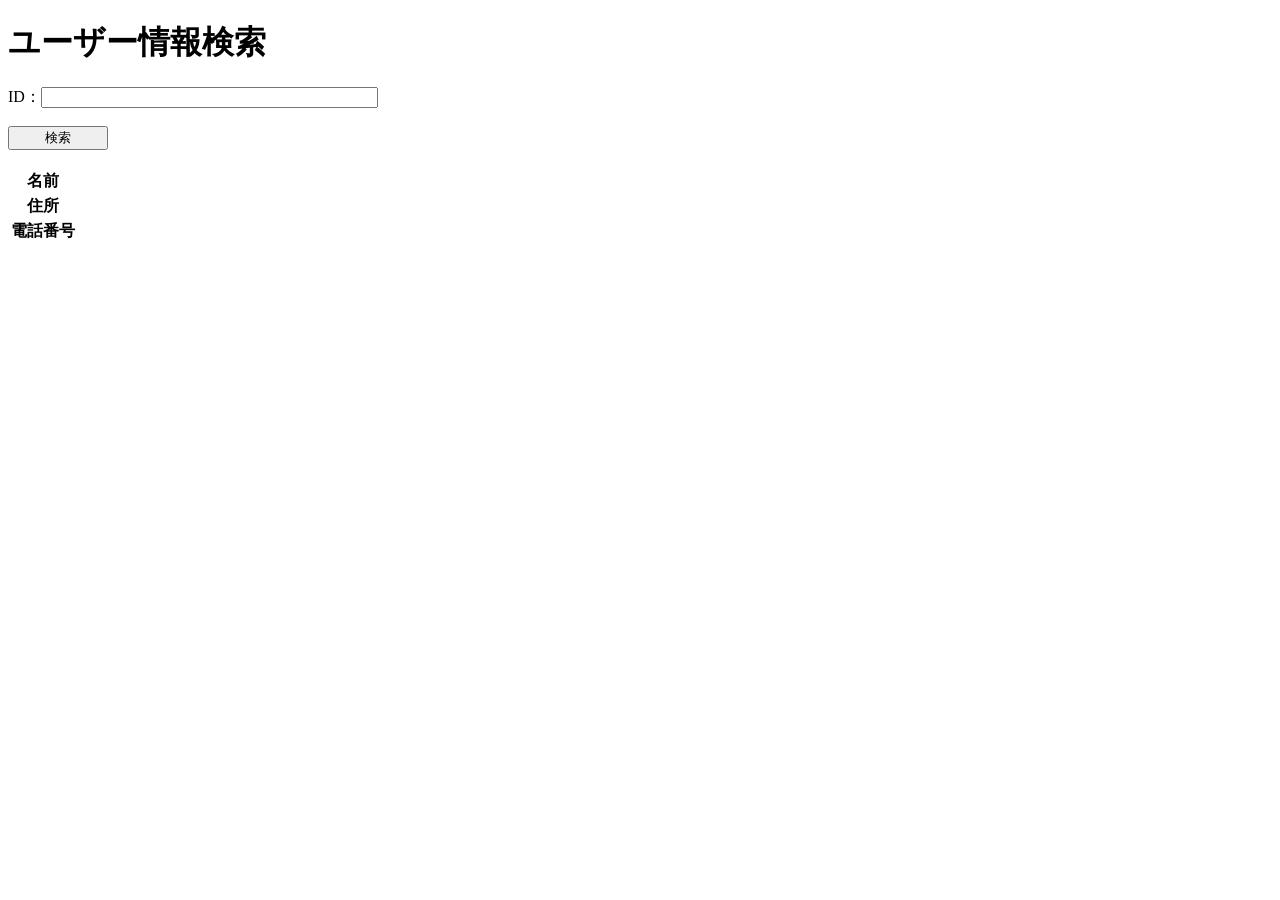
==== springSample/demo/src/main/resources/templates/user/search.html @ 9f703580 "Spring Boot + MyBatisでデータベースに接続する方法" ====
<!DOCTYPE html>
<html xmlns="http://www.w3.org/1999/xhtml"
    xmlns:th="http://www.thymeleaf.org">
<head>
<title>ユーザー情報検索</title>
<link href="/css/list.css" rel="stylesheet"></link>
<meta charset="utf-8" />
</head>
<body>
    <h1>ユーザー情報検索</h1>
    <form th:action="@{/user/id_search}" th:object="${userSearchRequest}"
        th:method="post">
        <div>
            ID：<input type="text" th:field="*{id}" size="40" />
        </div>
        <br />
        <div>
            <input type="submit" value="検索" style="width: 100px;" />
        </div>
        <br />
    </form>
    <div th:if="${userinfo}">
        <table th:object="${userinfo}">
            <tr>
                <th class="cell_title">名前</th>
                <td th:text="*{name}"></td>
            </tr>
            <tr>
                <th class="cell_title">住所</th>
                <td th:text="*{address}"></td>
            </tr>
            <tr>
                <th class="cell_title">電話番号</th>
                <td th:text="*{phone}"></td>
            </tr>
        </table>
    </div>
</body>
</html>
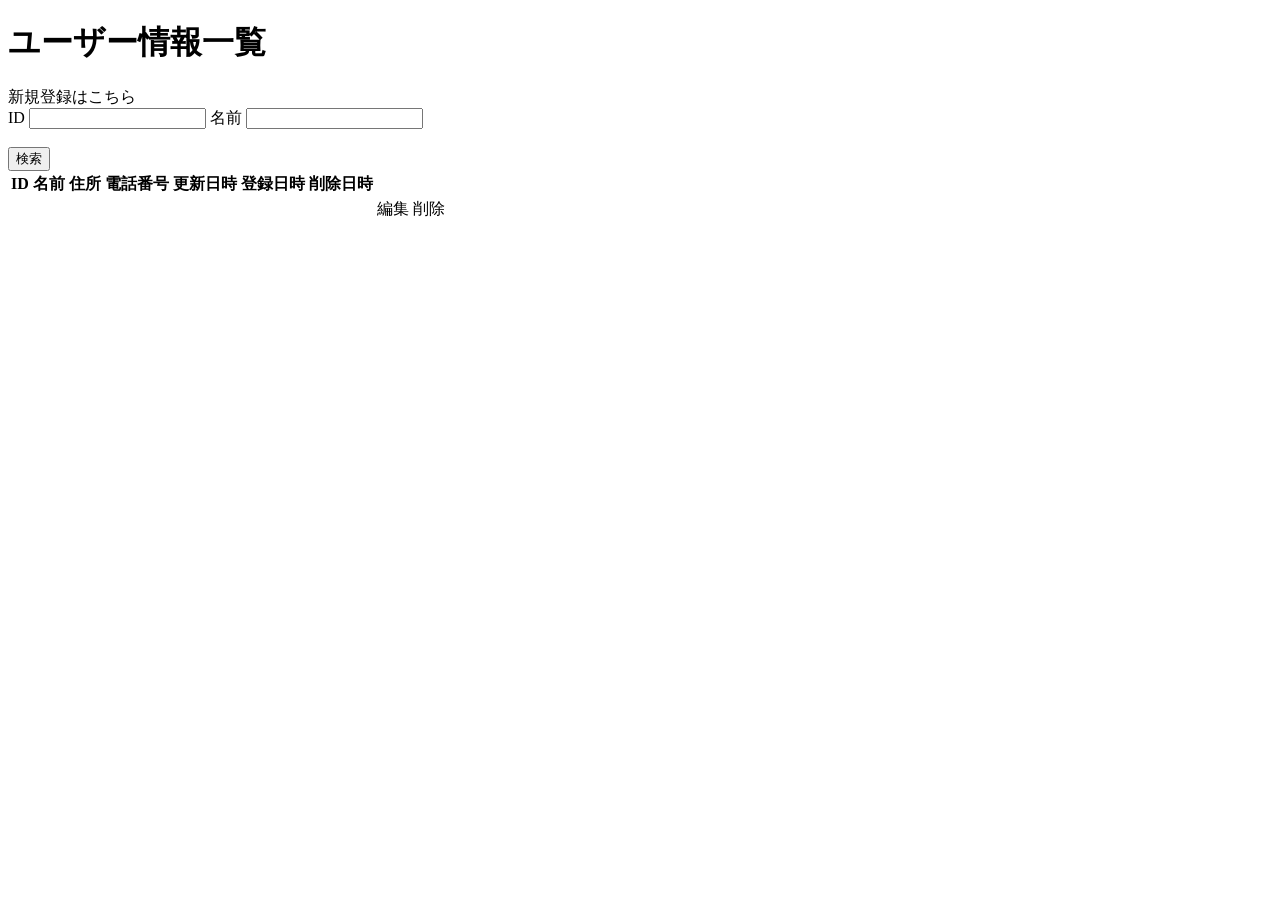
==== commit 5b7b358e: "MyBatis + SpringでWebアプリ（CRUD）を作成する" ====
--- a/springSample/demo/src/main/resources/templates/user/search.html
+++ b/springSample/demo/src/main/resources/templates/user/search.html
@@ -1,39 +1,77 @@
 <!DOCTYPE html>
-<html xmlns="http://www.w3.org/1999/xhtml"
-    xmlns:th="http://www.thymeleaf.org">
-<head>
-<title>ユーザー情報検索</title>
-<link href="/css/list.css" rel="stylesheet"></link>
-<meta charset="utf-8" />
-</head>
-<body>
-    <h1>ユーザー情報検索</h1>
-    <form th:action="@{/user/id_search}" th:object="${userSearchRequest}"
-        th:method="post">
-        <div>
-            ID：<input type="text" th:field="*{id}" size="40" />
+<html xmlns="http://www.w3.org/1999/xhtml" xmlns:th="http://www.thymeleaf.org">
+  <head
+    th:replace="common/head :: head_fragment(title = 'ユーザー情報一覧', scripts = ~{::script}, links = ~{::link})"
+  ></head>
+  <body>
+    <div class="container">
+      <h1>ユーザー情報一覧</h1>
+      <div class="float-end">
+        <!--
+          リンク先のURLを動的に生成する
+          th:href="@{}"
+        -->
+        <a th:href="@{/user/add}" class="btn btn-primary">新規登録はこちら</a>
+      </div>
+      <!-- 
+        th:object="${userSearchRequest}" Modelに登録されたキーを指定
+      -->
+      <form th:action="@{/user/search}" th:object="${userSearchRequest}" th:method="post">
+        <div class="form-group">
+          <label for="id">ID</label>
+          <!--
+            Javaクラスと画面入力内容をバインド(紐づけ)することができる
+            th:field="${Modelに登録されたキー名}.{変数名}"
+          -->
+          <input type="text" class="w-25 form-control" th:field="*{id}" />
+          <label for="name">名前</label>
+          <input type="text" class="w-50 form-control" th:field="*{name}" />
         </div>
         <br />
-        <div>
-            <input type="submit" value="検索" style="width: 100px;" />
-        </div>
-        <br />
-    </form>
-    <div th:if="${userinfo}">
-        <table th:object="${userinfo}">
+        <button type="submit" class="btn btn-primary">検索</button>
+      </form>
+      <!--
+        条件判定を行い、trueならタグをhtmlに適用する
+        th:if="${条件式}"
+      -->
+      <div th:if="${userlist}">
+        <table class="table table-striped">
+          <thead>
             <tr>
-                <th class="cell_title">名前</th>
-                <td th:text="*{name}"></td>
+              <th>ID</th>
+              <th>名前</th>
+              <th>住所</th>
+              <th>電話番号</th>
+              <th>更新日時</th>
+              <th>登録日時</th>
+              <th>削除日時</th>
+              <th></th>
             </tr>
-            <tr>
-                <th class="cell_title">住所</th>
-                <td th:text="*{address}"></td>
+          </thead>
+          <tbody>
+            <!--
+              th:each="変数 : ${Modelに登録されたmap or list}"
+              th:object="${Modelに登録されたキー}" (下記ではuser変数として扱っている)
+            -->
+            <tr th:each="user : ${userlist}" th:object="${user}" class="align-middle">
+              <td th:text="*{id}"></td>
+              <td th:text="*{name}"></td>
+              <td th:text="*{address}"></td>
+              <td th:text="*{phone}"></td>
+              <td th:text="${#dates.format(user.updateDate, 'yyyy/MM/dd')}"></td>
+              <td th:text="${#dates.format(user.createDate, 'yyyy/MM/dd')}"></td>
+              <td th:text="${#dates.format(user.deleteDate, 'yyyy/MM/dd')}"></td>
+              <td>
+                <!--
+                  idがcontrollrに渡される
+                -->
+                <a th:href="@{/user/{id}/edit(id=*{id})}" class="btn btn-primary">編集</a>
+                <a th:href="@{/user/{id}/delete(id=*{id})}" class="btn btn-secondary">削除</a>
+              </td>
             </tr>
-            <tr>
-                <th class="cell_title">電話番号</th>
-                <td th:text="*{phone}"></td>
-            </tr>
+          </tbody>
         </table>
+      </div>
     </div>
-</body>
-</html>+  </body>
+</html>
